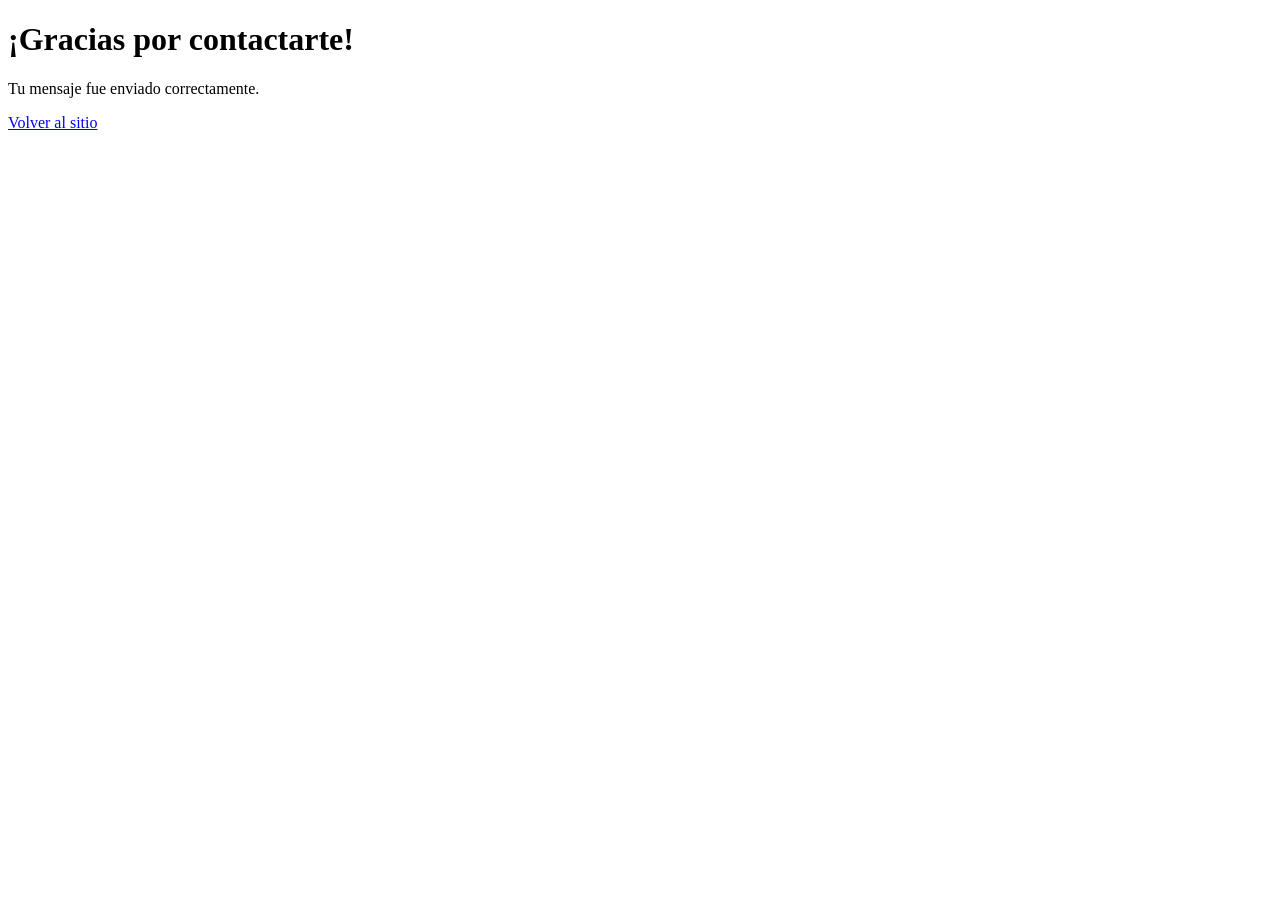
==== gracias.html @ 4a56b958 "Primera version sitio Nunca Muere" ====
<!-- gracias.html -->

<!DOCTYPE html>
<html lang="es">
<head>
<meta charset="UTF-8">
<title>Mensaje enviado</title>
</head>

<body>

<h1>¡Gracias por contactarte!</h1>

<p>Tu mensaje fue enviado correctamente.</p>

<a href="index.html">
Volver al sitio
</a>

</body>
</html>
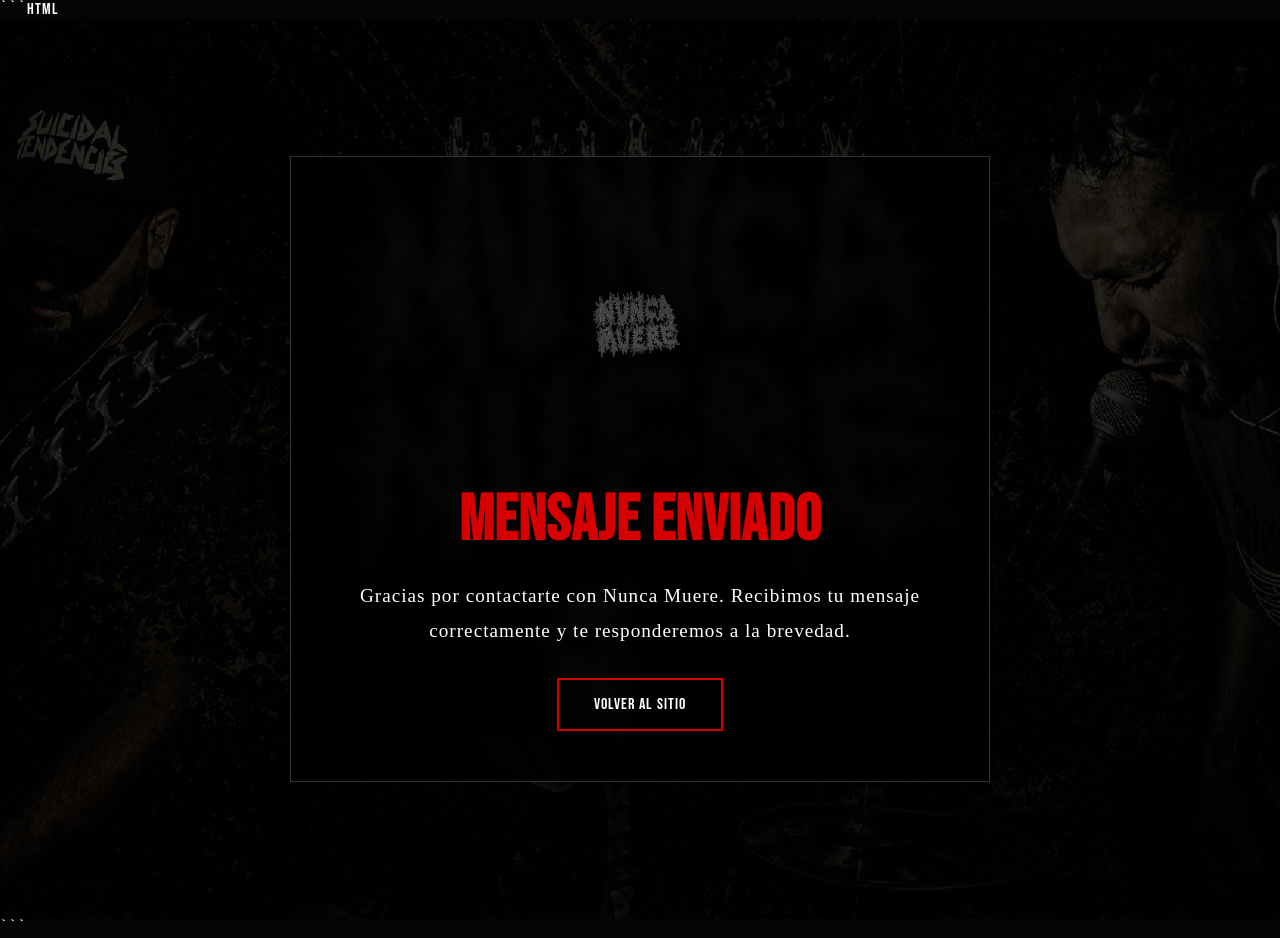
==== commit df0f1ca6: "mejora visual de la pagina gracias" ====
--- a/gracias.html
+++ b/gracias.html
@@ -1,21 +1,135 @@
 <!-- gracias.html -->
 
+```html
 <!DOCTYPE html>
 <html lang="es">
+
 <head>
+
 <meta charset="UTF-8">
-<title>Mensaje enviado</title>
+<meta name="viewport" content="width=device-width, initial-scale=1.0">
+
+<title>Mensaje Enviado | Nunca Muere</title>
+
+<link rel="stylesheet" href="css/estilos.css">
+
+<link href="https://fonts.googleapis.com/css2?family=Bebas+Neue&display=swap" rel="stylesheet">
+
+<style>
+
+.gracias-container{
+
+    min-height:100vh;
+
+    display:flex;
+    justify-content:center;
+    align-items:center;
+
+    text-align:center;
+
+    background:
+    linear-gradient(
+        rgba(0,0,0,.75),
+        rgba(0,0,0,.90)
+    ),
+    url('img/spoty2.jpg');
+
+    background-size:cover;
+    background-position:center;
+
+    padding:40px;
+}
+
+.gracias-box{
+
+    background:rgba(0,0,0,.75);
+
+    border:1px solid #333;
+
+    padding:50px;
+
+    max-width:700px;
+
+    backdrop-filter:blur(5px);
+}
+
+.gracias-logo{
+
+    width:250px;
+
+    margin-bottom:25px;
+}
+
+.gracias-box h1{
+
+    font-size:4rem;
+
+    color:#d60000;
+
+    margin-bottom:20px;
+}
+
+.gracias-box p{
+
+    font-family:Georgia, serif;
+
+    font-size:1.2rem;
+
+    line-height:1.8;
+
+    margin-bottom:30px;
+}
+
+.btn-volver{
+
+    display:inline-block;
+
+    padding:15px 35px;
+
+    border:2px solid #d60000;
+
+    color:white;
+
+    text-decoration:none;
+
+    transition:.3s;
+}
+
+.btn-volver:hover{
+
+    background:#d60000;
+}
+
+</style>
+
 </head>
 
 <body>
 
-<h1>¡Gracias por contactarte!</h1>
+<div class="gracias-container">
 
-<p>Tu mensaje fue enviado correctamente.</p>
+    <div class="gracias-box">
 
-<a href="index.html">
-Volver al sitio
-</a>
+        <img src="img/logo.png"
+             alt="Nunca Muere"
+             class="gracias-logo">
+
+        <h1>MENSAJE ENVIADO</h1>
+
+        <p>
+            Gracias por contactarte con Nunca Muere.
+            Recibimos tu mensaje correctamente y te responderemos
+            a la brevedad.
+        </p>
+
+        <a href="index.html" class="btn-volver">
+            VOLVER AL SITIO
+        </a>
+
+    </div>
+
+</div>
 
 </body>
-</html>+</html>
+```
--- a/css/estilos.css
+++ b/css/estilos.css
@@ -0,0 +1,687 @@
+
+/* ==========================
+   RESET
+========================== */
+
+*{
+    margin:0;
+    padding:0;
+    box-sizing:border-box;
+}
+
+html{
+    scroll-behavior:smooth;
+}
+
+body{
+    background:#050505;
+    color:#fff;
+    font-family:'Bebas Neue',sans-serif;
+    overflow-x:hidden;
+    letter-spacing:1px;
+}
+
+/* ==========================
+   NAVBAR
+========================== */
+
+.navbar{
+    position:fixed;
+    top:0;
+    left:0;
+    width:100%;
+
+    display:flex;
+    justify-content:space-between;
+    align-items:center;
+
+    padding:25px 40px;
+
+    background:rgba(0,0,0,.45);
+    backdrop-filter:blur(6px);
+
+    z-index:9999;
+}
+
+.logo-nav{
+    font-size:2rem;
+    color:#fff;
+}
+
+.navbar ul{
+    display:flex;
+    list-style:none;
+    gap:35px;
+}
+
+.navbar a{
+    color:white;
+    text-decoration:none;
+    transition:.3s;
+    font-size:1.2rem;
+}
+
+.navbar a:hover{
+    color:#d60000;
+}
+
+.social-nav{
+    display:flex;
+    gap:20px;
+}
+
+/* ==========================
+   HERO
+========================== */
+
+header{
+
+    min-height:100vh;
+
+    background:
+    linear-gradient(
+        rgba(0,0,0,.45),
+        rgba(0,0,0,.75)
+    ),
+    url('../img/spoty2.jpg');
+
+    background-size:cover;
+    background-position:center;
+
+    display:flex;
+    justify-content:center;
+    align-items:center;
+
+    text-align:center;
+}
+
+.hero{
+    padding:20px;
+     margin-top: 500px;
+}
+
+.logo-central{
+
+    width:850px;
+    max-width:95%;
+
+    filter:
+    drop-shadow(0 0 10px rgba(255,255,255,.15))
+    drop-shadow(0 0 30px rgba(255,255,255,.08));
+}
+
+.slogan{
+
+    margin-top:25px;
+
+    font-size:2rem;
+
+    letter-spacing:4px;
+
+    margin-bottom:40px;
+}
+
+.hero-buttons{
+
+    display:flex;
+    justify-content:center;
+
+    gap:20px;
+
+    flex-wrap:wrap;
+}
+
+.btn-red,
+.btn-dark{
+
+    padding:15px 30px;
+
+    text-decoration:none;
+
+    transition:.3s;
+
+    font-size:1rem;
+}
+
+.btn-red{
+
+    border:2px solid #d60000;
+
+    color:white;
+}
+
+.btn-red:hover{
+
+    background:#d60000;
+}
+
+.btn-dark{
+
+    border:2px solid #666;
+
+    color:white;
+}
+
+.btn-dark:hover{
+
+    background:white;
+    color:black;
+}
+
+.scroll-down{
+
+    margin-top:40px;
+
+    font-size:3rem;
+
+    animation:scroll 1.5s infinite;
+}
+
+@keyframes scroll{
+
+    0%{transform:translateY(0);}
+    50%{transform:translateY(10px);}
+    100%{transform:translateY(0);}
+}
+
+/* ==========================
+   SECCIONES
+========================== */
+
+section{
+    background:
+    linear-gradient(
+        rgba(0,0,0,.92),
+        rgba(0,0,0,.92)
+    ),
+    url('../img/gurnge2.jpg');
+
+    background-size:cover;
+    background-position:center;
+}
+
+h2{
+
+    font-size:3rem;
+
+    margin-bottom:30px;
+
+    border-left:6px solid #d60000;
+
+    padding-left:15px;
+}
+
+/* ==========================
+   BIO
+========================== */
+
+.bio-grid{
+    display:grid;
+    grid-template-columns:45% 55%;
+    gap:40px;
+
+    align-items:start;
+}
+
+.bio-text p{
+
+    font-family:Georgia, serif;
+
+    line-height:1.8;
+
+    font-size:1.2rem;
+
+    margin-bottom:20px;
+}
+
+.bio-image{
+    display:flex;
+    justify-content:center;
+    align-items:center;
+}
+
+.bio-image img{
+    width:100%;
+    max-height:500px;
+    object-fit:cover;
+
+    border:1px solid #333;
+
+    filter:grayscale(20%);
+}
+.bio-text{
+
+    padding:40px;
+}
+
+.bio-text p{
+
+    font-family:Georgia, serif;
+
+    font-size:1.4rem;
+
+    line-height:1.9;
+}
+
+.bio-text .btn-red{
+
+    margin-top:30px;
+
+    display:inline-block;
+}
+#bio{
+    background:
+    linear-gradient(
+        rgba(0,0,0,.92),
+        rgba(0,0,0,.92)
+    ),
+    url('../img/fondoroca.jpg');
+
+    background-size:cover;
+    background-position:center;
+}
+/* ==========================
+   GRID DOBLE
+========================== */
+
+.contenedor-doble{
+
+    display:grid;
+
+    grid-template-columns:1fr 1fr;
+}
+
+.contenedor-doble section{
+
+    border-top:1px solid #222;
+}
+
+.contenedor-doble section:first-child{
+
+    border-right:1px solid #222;
+}
+
+/* ==========================
+   SPOTIFY
+========================== */
+
+.spotify-card{
+
+    background:#111;
+
+    padding:15px;
+
+    border:1px solid #333;
+
+    margin-bottom:20px;
+}
+/* ==========================
+   VIDEO OFICIAL
+========================== */
+#musica h2,
+#video h2{
+
+    font-size:4rem;
+
+    text-transform:uppercase;
+
+    letter-spacing:2px;
+
+    border-left:8px solid #d60000;
+
+    padding-left:20px;
+
+    margin-bottom:35px;
+}
+
+
+.video-wrapper{
+
+    max-width:1000px;
+
+    margin:0 auto;
+
+    border:1px solid #333;
+
+    box-shadow:0 0 30px rgba(0,0,0,.6);
+}
+
+.video-wrapper iframe{
+
+    width:100%;
+
+    aspect-ratio:16/9;
+
+    display:block;
+}
+
+.video-texto{
+
+    margin-top:25px;
+}
+
+.video-texto h3{
+
+    color:#d60000;
+
+    font-size:2rem;
+
+    margin-bottom:10px;
+}
+
+.video-texto p{
+
+    font-family:Georgia, serif;
+
+    font-size:1.1rem;
+}
+
+/* ==========================
+   GALERIA
+========================== */
+
+#galeria{
+
+    padding:70px;
+
+    border-top:1px solid #222;
+
+    background:
+    linear-gradient(
+        rgba(0,0,0,.90),
+        rgba(0,0,0,.90)
+    ),
+    url('../img/textura.jpg');
+
+    background-size:cover;
+}
+
+.galeria{
+
+    display:grid;
+
+    grid-template-columns:
+    repeat(3,1fr);
+
+    gap:20px;
+}
+
+.galeria img{
+
+    width:100%;
+
+    height:350px;
+
+    object-fit:cover;
+
+    border:1px solid #333;
+
+    transition:.3s;
+}
+
+.galeria img:hover{
+
+    transform:scale(1.03);
+
+    border-color:#d60000;
+}
+
+/* ==========================
+   SHOWS
+========================== */
+
+.shows-grid{
+
+    display:grid;
+
+    grid-template-columns:
+    repeat(2,1fr);
+
+    gap:20px;
+}
+
+.show-card{
+
+    background:#111;
+
+    border:1px solid #333;
+
+    padding:25px;
+
+    text-align:center;
+
+    transition:.3s;
+}
+
+.show-card:hover{
+
+    border-color:#d60000;
+}
+
+.dia{
+
+    display:block;
+
+    font-size:5rem;
+
+    color:white;
+}
+
+.mes{
+
+    color:#d60000;
+
+    font-size:1.5rem;
+
+    display:block;
+
+    margin-bottom:10px;
+}
+
+.show-card p{
+
+    font-family:Georgia, serif;
+
+    margin-top:10px;
+}
+
+/* ==========================
+   FORMULARIO
+========================== */
+
+form{
+
+    display:flex;
+
+    flex-direction:column;
+
+    gap:15px;
+}
+
+input,
+textarea{
+
+    background:#111;
+
+    border:1px solid #333;
+
+    color:white;
+
+    padding:15px;
+
+    font-size:1rem;
+}
+
+textarea{
+
+    min-height:180px;
+}
+
+button{
+
+    background:#b00000;
+
+    color:white;
+
+    border:none;
+
+    padding:15px;
+
+    cursor:pointer;
+
+    font-family:'Bebas Neue',sans-serif;
+
+    font-size:1.2rem;
+
+    transition:.3s;
+}
+
+button:hover{
+
+    background:#d60000;
+}
+
+/* ==========================
+   FOOTER
+========================== */
+
+footer{
+
+    background:black;
+
+    border-top:1px solid #222;
+
+    padding:40px;
+}
+
+.footer-grid{
+
+    display:grid;
+
+    grid-template-columns:
+    1fr 1fr 1fr;
+
+    align-items:center;
+
+    text-align:center;
+}
+
+.footer-logo{
+    width:260px;
+    max-width:100%;
+
+    filter:
+    drop-shadow(0 0 10px rgba(255,255,255,.15));
+}
+
+footer p{
+
+    font-family:Georgia, serif;
+}
+
+/* ==========================
+   WHATSAPP
+========================== */
+
+.whatsapp-float{
+
+    position:fixed;
+
+    bottom:25px;
+
+    right:25px;
+
+    width:70px;
+    height:70px;
+
+    border-radius:50%;
+
+    background:#25D366;
+
+    color:white;
+
+    display:flex;
+
+    justify-content:center;
+    align-items:center;
+
+    text-decoration:none;
+
+    font-size:32px;
+
+    z-index:9999;
+
+    box-shadow:0 0 20px rgba(0,0,0,.4);
+}
+
+/* ==========================
+   RESPONSIVE
+========================== */
+
+@media(max-width:900px){
+
+    .contenedor-doble{
+
+        grid-template-columns:1fr;
+    }
+
+    .bio-grid{
+
+        grid-template-columns:1fr;
+    }
+
+    .galeria{
+
+        grid-template-columns:1fr;
+    }
+
+    .shows-grid{
+
+        grid-template-columns:1fr;
+    }
+
+    .footer-grid{
+
+        grid-template-columns:1fr;
+
+        gap:25px;
+    }
+
+    .logo-central{
+
+        width:450px;
+    }
+}
+
+@media(max-width:768px){
+
+    .navbar{
+
+        flex-direction:column;
+
+        gap:15px;
+    }
+
+    .navbar ul{
+
+        flex-wrap:wrap;
+
+        justify-content:center;
+    }
+
+    section{
+
+        padding:40px 20px;
+    }
+
+    h2{
+
+        font-size:2rem;
+    }
+
+    .slogan{
+
+        font-size:1.2rem;
+    }
+}
+
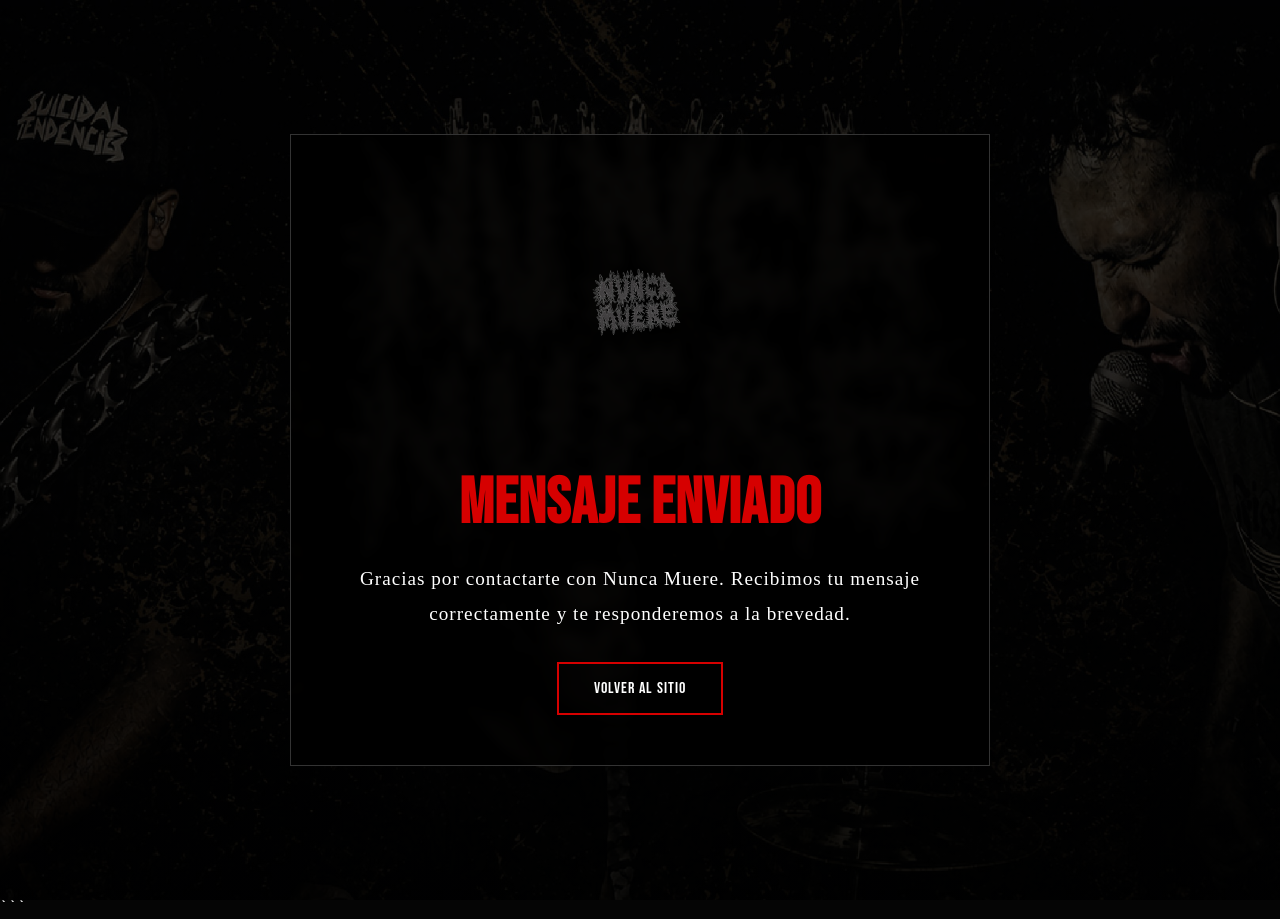
==== commit 2bf1dbbe: "Formulario contacto con Formspree y redireccion" ====
--- a/gracias.html
+++ b/gracias.html
@@ -1,6 +1,5 @@
 <!-- gracias.html -->
 
-```html
 <!DOCTYPE html>
 <html lang="es">
 
--- a/css/estilos.css
+++ b/css/estilos.css
@@ -242,7 +242,7 @@
 
 .bio-image img{
     width:100%;
-    max-height:500px;
+    max-height:630px;
     object-fit:cover;
 
     border:1px solid #333;
@@ -541,44 +541,148 @@
     background:#d60000;
 }
 
-/* ==========================
-   FOOTER
+
+/* ==========================
+    FOOTER
 ========================== */
 
 footer{
 
-    background:black;
+    background:#050505;
 
     border-top:1px solid #222;
 
-    padding:40px;
-}
-
-.footer-grid{
-
-    display:grid;
-
-    grid-template-columns:
-    1fr 1fr 1fr;
+    padding:25px 40px;
+}
+
+.footer-content{
+
+    max-width:1400px;
+
+    margin:auto;
+
+    display:flex;
+
+    justify-content:space-between;
 
     align-items:center;
 
-    text-align:center;
+    gap:30px;
 }
 
 .footer-logo{
-    width:260px;
-    max-width:100%;
+
+    width:160px;
 
     filter:
-    drop-shadow(0 0 10px rgba(255,255,255,.15));
-}
-
-footer p{
-
-    font-family:Georgia, serif;
-}
-
+    drop-shadow(0 0 8px rgba(255,255,255,.10));
+
+    transition:.3s;
+}
+.footer-logo:hover{
+
+    transform:scale(1.05);
+}
+
+.footer-info{
+
+    flex:1;
+}
+
+.footer-info h3{
+
+    font-size:1.8rem;
+
+    color:white;
+
+    margin-bottom:5px;
+
+    letter-spacing:2px;
+}
+
+.footer-info p{
+
+    color:#999;
+
+    font-family:Arial, sans-serif;
+
+    font-size:.9rem;
+}
+
+.footer-social{
+
+    display:flex;
+
+    gap:20px;
+}
+
+.footer-social a{
+
+    text-decoration:none;
+
+    color:#999;
+
+    transition:.3s;
+
+    font-size:1rem;
+}
+
+.footer-social a:hover{
+
+    color:#d60000;
+}
+.footer-social a{
+
+    display:flex;
+
+    align-items:center;
+
+    gap:10px;
+
+    text-decoration:none;
+
+    color:#999;
+
+    transition:.3s;
+
+    font-size:1rem;
+}
+
+.footer-social i{
+
+    font-size:1.3rem;
+}
+
+.footer-social a:hover{
+
+    color:#d60000;
+
+    transform:translateY(-2px);
+}
+
+/* ==========================
+   FOOTER MOBILE
+========================== */
+
+@media(max-width:768px){
+
+    .footer-content{
+
+        flex-direction:column;
+
+        text-align:center;
+    }
+
+    .footer-social{
+
+        justify-content:center;
+    }
+
+    .footer-logo{
+
+        width:75px;
+    }
+}
 /* ==========================
    WHATSAPP
 ========================== */
@@ -684,4 +788,10 @@
         font-size:1.2rem;
     }
 }
-
+#estadoFormulario{
+    margin-top:20px;
+    color:#ff2a2a;
+    font-family:'Bebas Neue',sans-serif;
+    font-size:24px;
+    letter-spacing:2px;
+}
